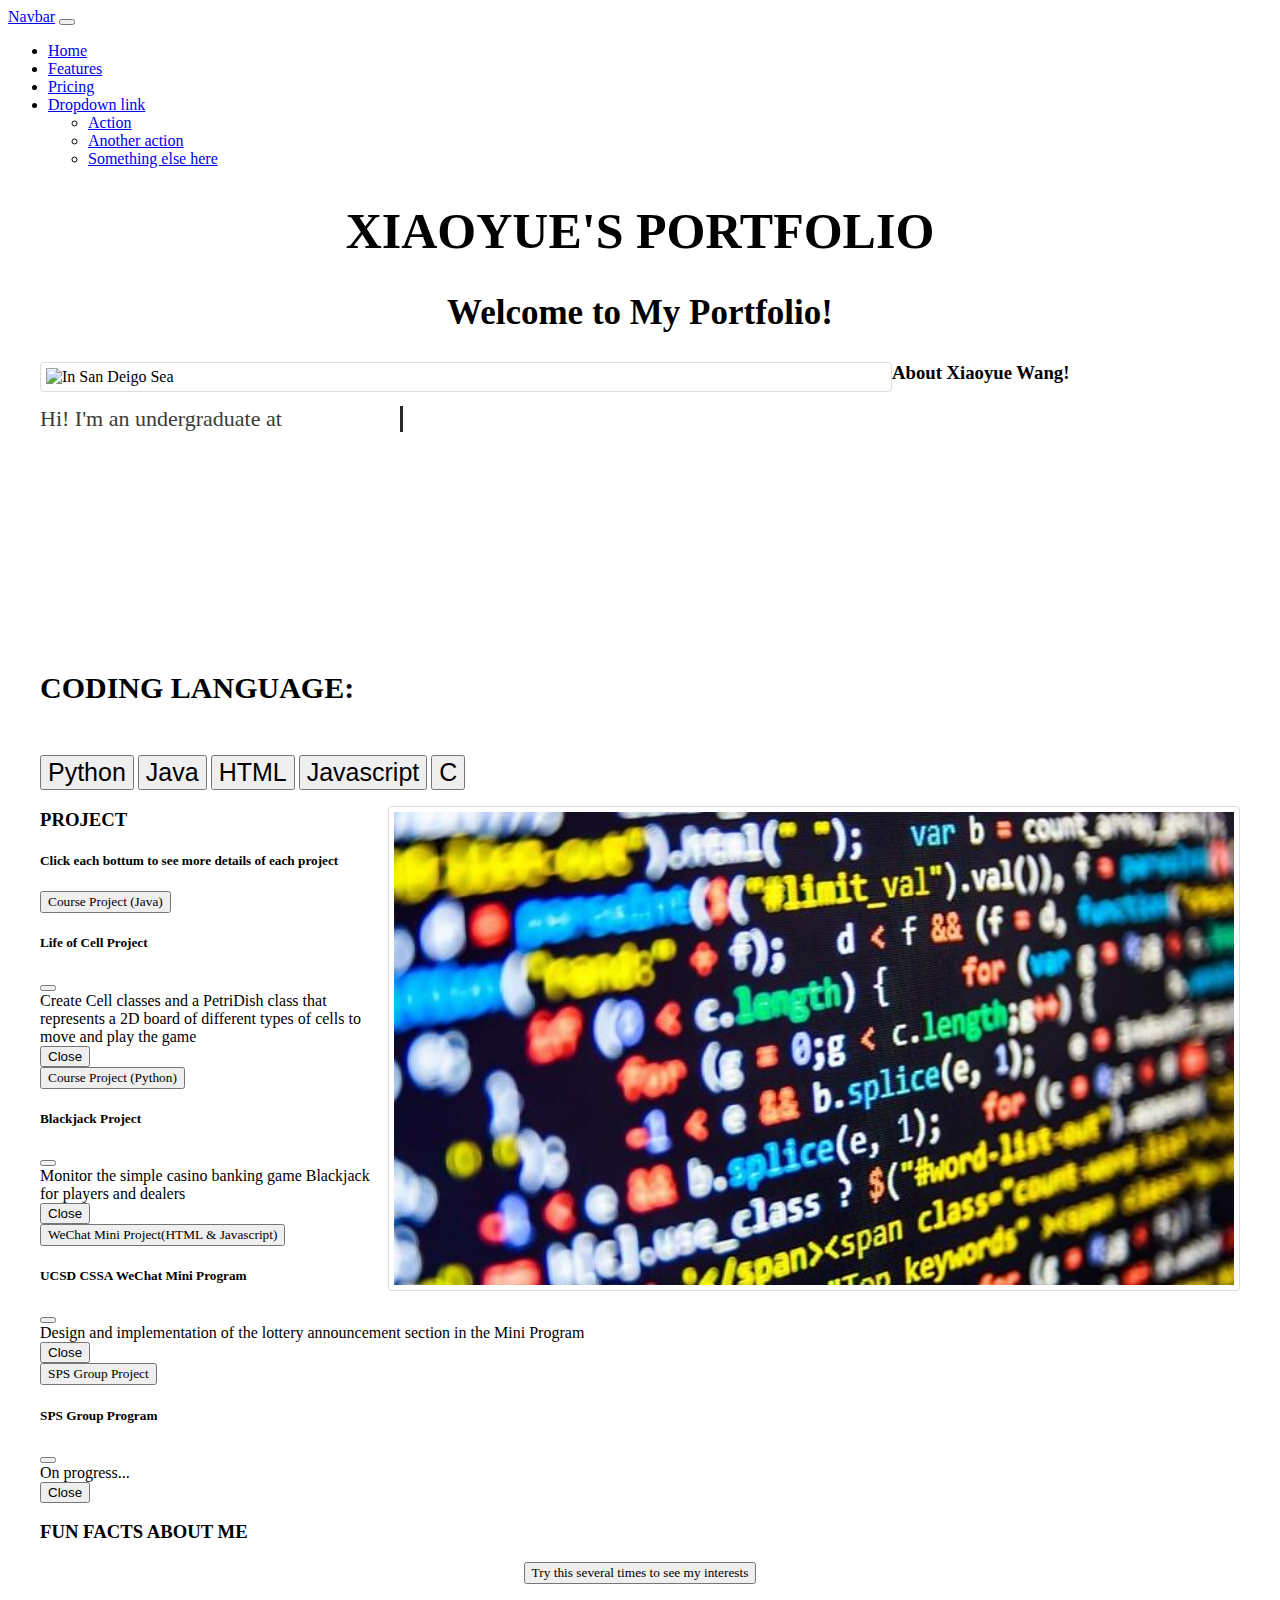
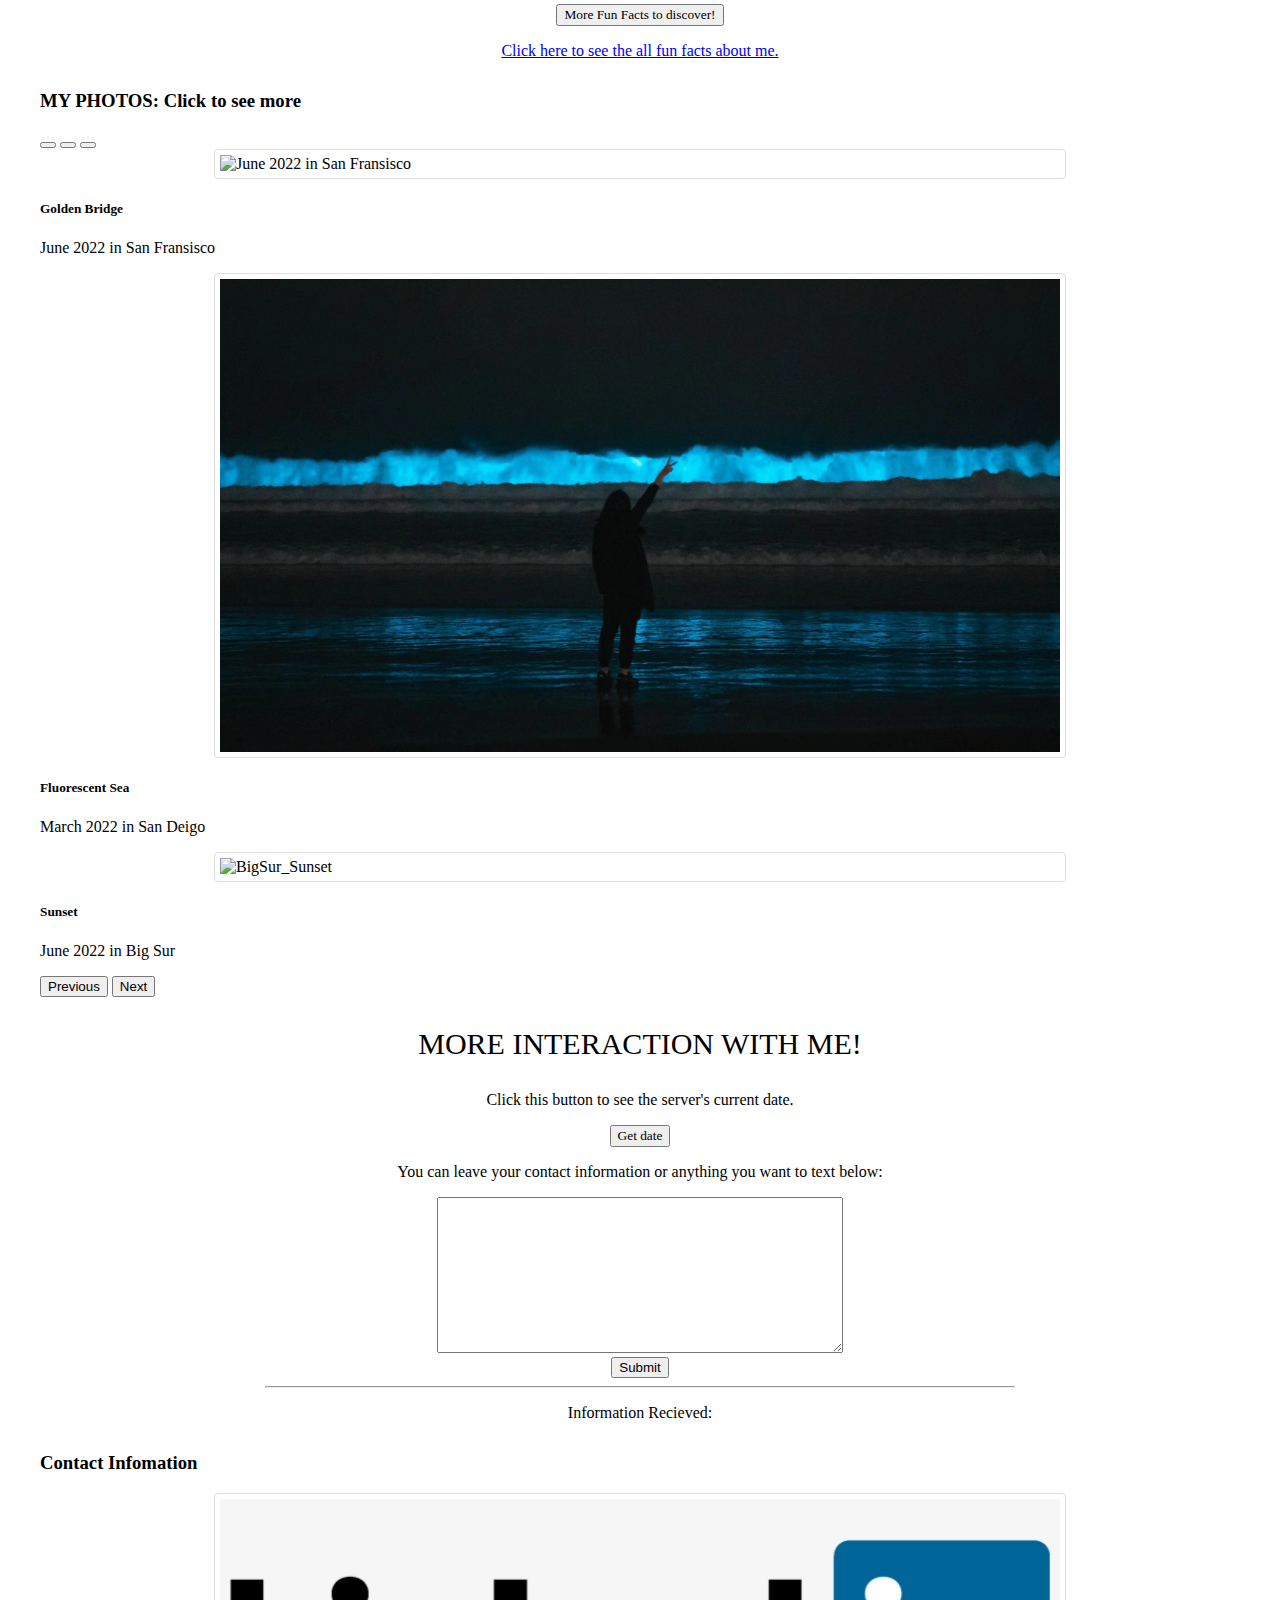
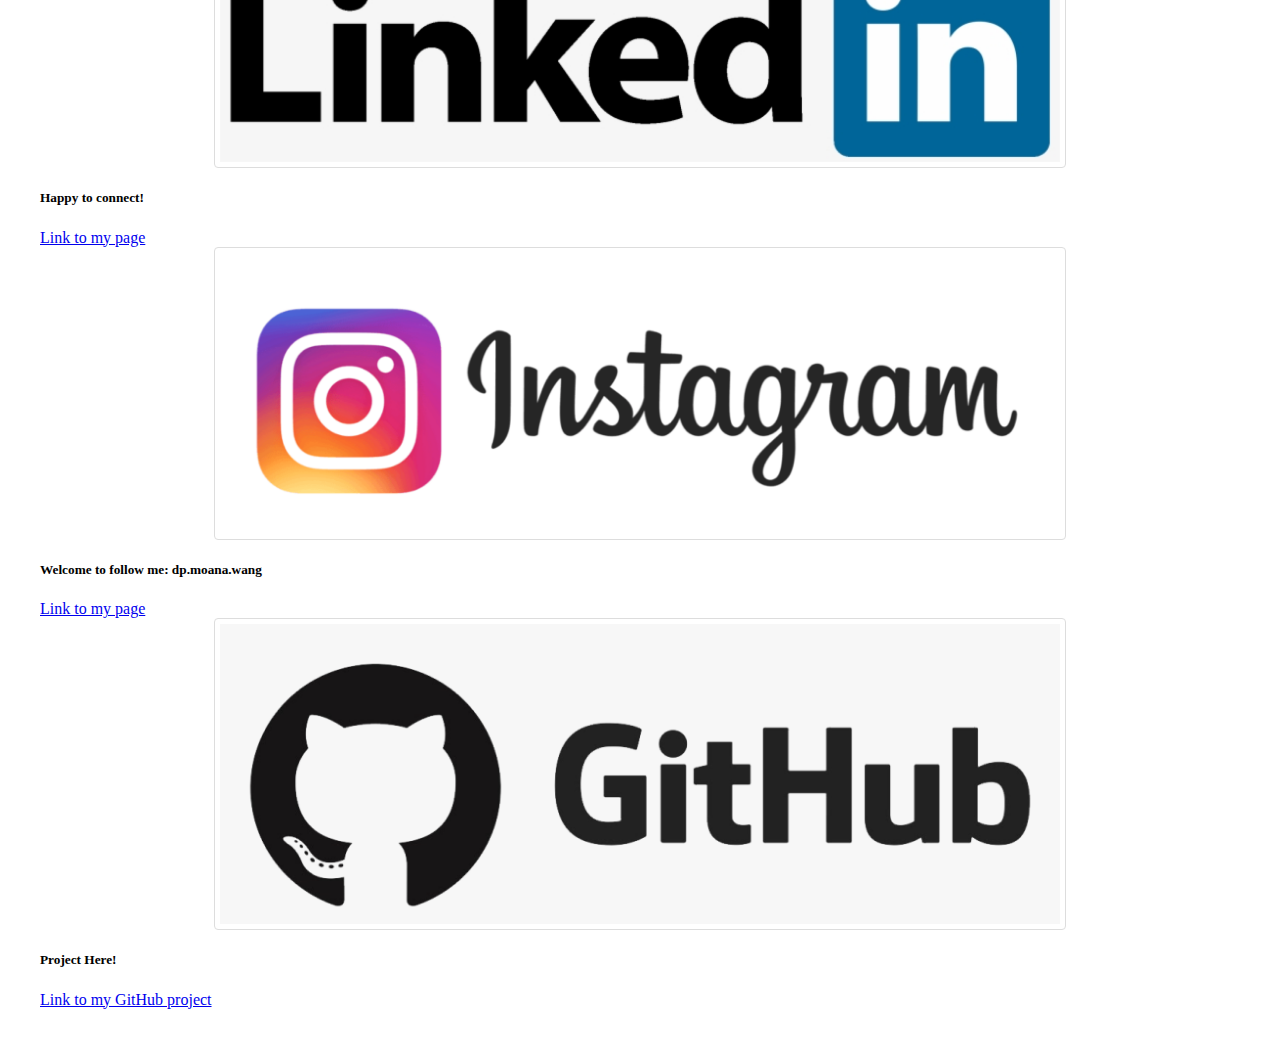
==== portfolio.html @ 1f063287 "Building home webpage version 1" ====
<!DOCTYPE html>
<html>
  <head>
    <meta charset="UTF-8">
    <title>Xiaoyue's Portfolio</title>
    <link rel="stylesheet" href="style.css">
    <link href="https://cdn.jsdelivr.net/npm/bootstrap@5.2.0-beta1/dist/css/bootstrap.min.css" 
        rel="stylesheet" integrity="sha384-0evHe/X+R7YkIZDRvuzKMRqM+OrBnVFBL6DOitfPri4tjfHxaWutUpFmBp4vmVor" 
        crossorigin="anonymous">
    <script src="script.js"></script>
    <script src="https://cdn.jsdelivr.net/npm/bootstrap@5.2.0-beta1/dist/js/bootstrap.bundle.min.js"></script>
  </head>
  <body onload="loadContacts()">
    <nav class="navbar navbar-expand-lg bg-light">
      <div class="container-fluid">
        <a class="navbar-brand" href="#">Navbar</a>
        <button class="navbar-toggler" type="button" data-bs-toggle="collapse" data-bs-target="#navbarNavDropdown" aria-controls="navbarNavDropdown" aria-expanded="false" aria-label="Toggle navigation">
          <span class="navbar-toggler-icon"></span>
        </button>
        <div class="collapse navbar-collapse" id="navbarNavDropdown">
          <ul class="navbar-nav">
            <li class="nav-item">
              <a class="nav-link active" aria-current="page" href="#">Home</a>
            </li>
            <li class="nav-item">
              <a class="nav-link" href="#">Features</a>
            </li>
            <li class="nav-item">
              <a class="nav-link" href="#">Pricing</a>
            </li>
            <li class="nav-item dropdown">
              <a class="nav-link dropdown-toggle" href="#" role="button" data-bs-toggle="dropdown" aria-expanded="false">
                Dropdown link
              </a>
              <ul class="dropdown-menu">
                <li><a class="dropdown-item" href="#">Action</a></li>
                <li><a class="dropdown-item" href="#">Another action</a></li>
                <li><a class="dropdown-item" href="#">Something else here</a></li>
              </ul>
            </li>
          </ul>
        </div>
      </div>
    </nav>
    <div id="content">
      <h1 class="center" style="font-family:Verdana;font-size:50px;">XIAOYUE'S PORTFOLIO</h1>
      <p></p>
      <h2 style="font-family:'Times New Roman', Times, serif;font-size:35px" class="center">Welcome to My Portfolio!</h2>
      <p></p>
      <div class="card mb-3" style="max-width: 1200px;">
        <div class="row g-0">
          <div class="col">
            <img style="float:left;" src="./images/Sea.png" class="img-fluid rounded-start" alt="In San Deigo Sea">
          </div>
          <div class="col">
            <div class="card-body">
              <h3 class="card-title;" style="font-family:Monaco;">About Xiaoyue Wang!</h3>
                <div class="typewriter" style="color: rgb(59, 58, 58);">
                    <p class="card-text" style="font-family:Monaco;font-size:22px">Hi! I'm an undergraduate at</p>
                    <p class="card-text" style="font-family:Monaco;font-size:22px">University of California San Diego (UCSD)</p>
                    <p class="card-text" style="font-family:Monaco;font-size:22px">Major: Applied Mathematics</p>
                    <p class="card-text" style="font-family:Monaco;font-size:22px">Double Major: Data Science</p>
                    <p style="font-family:Monaco;font-size:20px">Contact Information at the end!</p>
                </div>
            </div>
          </div>
        </div>
      </div>
      <div class="card mb-4" style="max-width: 1200px;">
        <div class="row g-0">
          <div class="col-md-8">
            <div class="card-body">
              <h5 style="font-family:Monaco;font-size: 30px;">CODING LANGUAGE:</h5>
              <p></p>
              <p style="font-family:Rockwell;">
                <button type="button" class="btn btn-outline-secondary" style="font-size:25px">Python</button>
                <button type="button" class="btn btn-outline-secondary" style="font-size:25px">Java</button>
                <button type="button" class="btn btn-outline-secondary" style="font-size:25px">HTML</button>
                <button type="button" class="btn btn-outline-secondary" style="font-size:25px">Javascript</button>
                <button type="button" class="btn btn-outline-secondary" style="font-size:25px">C</button>
              </p>
            </div>
          </div>
          <div class="col-md-4">
            <img style="float:right;" src="./images/coding.jpeg" class="img-fluid rounded-start" alt="Coding">
          </div>
        </div>
      </div>
      <h3 style="font-family:Rockwell;">PROJECT</h3>
      <h5 style="font-family:Rockwell;">Click each bottum to see more details of each project</h5>
        <button type="button" class="btn btn-primary" data-bs-toggle="modal" data-bs-target="#Modal1" style="font-family:Comic Sans MS;">
            Course Project (Java)
        </button>
        <div class="modal fade" id="Modal1" tabindex="-1" aria-labelledby="exampleModalLabel" aria-hidden="true">
            <div class="modal-dialog modal-dialog-centered">
                <div class="modal-content">
                    <div class="modal-header">
                    <h5 class="modal-title" id="exampleModalLabel" style="font-family:Rockwell;">Life of Cell Project</h5>
                    <button type="button" class="btn-close" data-bs-dismiss="modal" aria-label="Close"></button>
                    </div>
                    <div class="modal-body" style="font-family:'Times New Roman', Times, serif;">
                        Create Cell classes and a PetriDish class that 
                        represents a 2D board of different types of cells to move and play the game
                    </div>
                    <div class="modal-body; center">
                        <!-- Add project display information -->
                    </div>
                    <div class="modal-footer">
                    <button type="button" class="btn btn-secondary" data-bs-dismiss="modal">Close</button>
                    </div>
                </div>
            </div>
        </div>
        <button type="button" class="btn btn-primary" data-bs-toggle="modal" data-bs-target="#Modal2" style="font-family:Comic Sans MS;">
            Course Project (Python)
        </button>
        <div class="modal fade" id="Modal2" tabindex="-1" aria-labelledby="exampleModalLabel" aria-hidden="true">
            <div class="modal-dialog modal-dialog-centered">
                <div class="modal-content">
                    <div class="modal-header">
                    <h5 class="modal-title" id="exampleModalLabel" style="font-family:Rockwell;">Blackjack Project</h5>
                    <button type="button" class="btn-close" data-bs-dismiss="modal" aria-label="Close"></button>
                    </div>
                    <div class="modal-body" style="font-family:'Times New Roman', Times, serif;">
                        Monitor the simple casino banking game 
                        Blackjack for players and dealers 
                    </div>
                    <div class="modal-body; center">
                        <!-- Add project display information -->
                    </div>
                    <div class="modal-footer">
                    <button type="button" class="btn btn-secondary" data-bs-dismiss="modal">Close</button>
                    </div>
                </div>
            </div>
        </div>
        <button type="button" class="btn btn-primary" data-bs-toggle="modal" data-bs-target="#Modal3" style="font-family:Comic Sans MS;">
            WeChat Mini Project(HTML & Javascript)
        </button>
        <div class="modal fade" id="Modal3" tabindex="-1" aria-labelledby="exampleModalLabel" aria-hidden="true">
            <div class="modal-dialog modal-dialog-centered">
                <div class="modal-content">
                    <div class="modal-header">
                    <h5 class="modal-title" id="exampleModalLabel" style="font-family:Rockwell;">UCSD CSSA WeChat Mini Program</h5>
                    <button type="button" class="btn-close" data-bs-dismiss="modal" aria-label="Close"></button>
                    </div>
                    <div class="modal-body" style="font-family:'Times New Roman', Times, serif;">
                        Design and implementation of the lottery 
                        announcement section in the Mini Program
                    </div>
                    <div class="modal-body; center">
                        <!-- Add project display information -->
                    </div>
                    <div class="modal-footer">
                    <button type="button" class="btn btn-secondary" data-bs-dismiss="modal">Close</button>
                    </div>
                </div>
            </div>
        </div>
        <button type="button" class="btn btn-primary" data-bs-toggle="modal" data-bs-target="#Modal4" style="font-family:Comic Sans MS;">
            SPS Group Project
        </button>
        <div class="modal fade" id="Modal4" tabindex="-1" aria-labelledby="exampleModalLabel" aria-hidden="true">
            <div class="modal-dialog modal-dialog-centered">
                <div class="modal-content">
                    <div class="modal-header">
                    <h5 class="modal-title" id="exampleModalLabel" style="font-family:Rockwell;">SPS Group Program</h5>
                    <button type="button" class="btn-close" data-bs-dismiss="modal" aria-label="Close"></button>
                    </div>
                    <div class="modal-body" style="font-family:'Times New Roman', Times, serif;">
                        On progress...
                    </div>
                    <div class="modal-body; center">
                        <!-- Add project display information -->
                    </div>
                    <div class="modal-footer">
                    <button type="button" class="btn btn-secondary" data-bs-dismiss="modal">Close</button>
                    </div>
                </div>
            </div>
        </div>
        <p></p>
      <h3 style="font-family:Rockwell;">FUN FACTS ABOUT ME</h3>
      <div class="center">
        <button type="button" class="btn btn-info" onclick="addRandomFunFact()" style="font-family:Comic Sans MS;">Try this several times to see my interests</button>
        <div id="greeting-container"></div>
      </div>
      <p></p>
      <div id="interaction">
        <button type="button" class="btn btn-warning" onclick="myRespond();" style="font-family:Comic Sans MS;">
        More Fun Facts to discover!
        </button>
        <p></p>
        <p id="info-container"></p>
        <p></p>
        <a class="btn btn-success" href="/information" role="button">Click here to see the all fun facts about me.</a>
      </div>
    </div>
    <div id="content">
        <h3 style="font-family:Rockwell;">MY PHOTOS: Click to see more</h3>
      <div id="carouselExampleCaptions" class="carousel slide" data-bs-ride="false">
        <div class="carousel-indicators">
          <button type="button" data-bs-target="#carouselExampleCaptions" data-bs-slide-to="0" class="active" aria-current="true" aria-label="Slide 1"></button>
          <button type="button" data-bs-target="#carouselExampleCaptions" data-bs-slide-to="1" aria-label="Slide 2"></button>
          <button type="button" data-bs-target="#carouselExampleCaptions" data-bs-slide-to="2" aria-label="Slide 3"></button>
        </div>
        <div class="carousel-inner">
          <div class="carousel-item active">
            <img src="./images/SF.png" class="d-block w-100" alt="June 2022 in San Fransisco">
            <div class="carousel-caption d-none d-md-block">
              <h5>Golden Bridge</h5>
              <p>June 2022 in San Fransisco</p>
            </div>
          </div>
          <div class="carousel-item">
            <img src="./images/fluorescent_sea.JPG" class="d-block w-100" alt="fluorescent_sea">
            <div class="carousel-caption d-none d-md-block">
              <h5>Fluorescent Sea</h5>
              <p>March 2022 in San Deigo</p>
            </div>
          </div>
          <div class="carousel-item">
            <img src="./images/BigSur_Sunset.png" class="d-block w-100" alt="BigSur_Sunset">
            <div class="carousel-caption d-none d-md-block">
              <h5>Sunset</h5>
              <p>June 2022 in Big Sur</p>
            </div>
          </div>
        </div>
        <button class="carousel-control-prev" type="button" data-bs-target="#carouselExampleCaptions" data-bs-slide="prev">
          <span class="carousel-control-prev-icon" aria-hidden="true"></span>
          <span class="visually-hidden">Previous</span>
        </button>
        <button class="carousel-control-next" type="button" data-bs-target="#carouselExampleCaptions" data-bs-slide="next">
          <span class="carousel-control-next-icon" aria-hidden="true"></span>
          <span class="visually-hidden">Next</span>
        </button>
      </div>
      <p></p>
      <div class="center">
        <p style="font-family:Rockwell; font-size: 30px;">MORE INTERACTION WITH ME!</p>
      </div>
    </div>
        <div id="interaction">
            <p style="font-family:Comic Sans MS">Click this button to see the server's current date.</p>
            <button type="button" class="btn btn-outline-primary" onclick="showServerTime();" style="font-family:Comic Sans MS">
            Get date
            </button>
            <p id="date-container"></p>
        </div>
    </div>
  </div>
  <div>
    <div id="interaction">
        <form action="/contacts-store" method="POST">
            <p style="font-family:Comic Sans MS">You can leave your contact information or anything you want to text below:</p>
            <textarea name="text-input"></textarea>
            <br/>
            <input type="submit" class="btn btn-outline-dark"/>
        </form>
        <hr/>
        <p style="font-family:Comic Sans MS">Information Recieved:</p>
        <ul id="contact-list" style="font-family:Comic Sans MS"></ul>
    </div>
</div>
  <div id="content">
    <h3>Contact Infomation</h3>
    <div class="row row-cols-1 row-cols-md-3 g-4">
      <div class="col">
        <div class="card h-100">
          <img src="./images/linkedin-logo.png" class="card-img-top" alt="LinkedIn">
          <div class="card-body">
            <h5 class="card-title">Happy to connect!</h5>
            <a href="https://www.linkedin.com/in/xiaoyue-wang-611029232/" class="btn btn-primary" role="button">Link to my page</a>
          </div>
        </div>
      </div>
      <div class="col">
        <div class="card h-100">
          <img src="./images/instagram-logo.png" class="card-img-top" alt="Instagram">
          <div class="card-body">
            <h5 class="card-title">Welcome to follow me: dp.moana.wang</h5>
            <a href="https://www.instagram.com/dp.moana.wang/" class="btn btn-primary" role="button">Link to my page</a>
          </div>
        </div>
      </div>
      <div class="col">
        <div class="card h-100">
          <img src="./images/github-logo.png" class="card-img-top" alt="github">
          <div class="card-body">
            <h5 class="card-title">Project Here!</h5>
            <a href="https://github.com/DPWXY/software-product-sprint" class="btn btn-primary" role="button">Link to my GitHub project</a>
          </div>
        </div>
      </div>
    </div>
    <p></p>
    </div>
  </body>
</html>
---- style.css ----
#content {
  margin-left: auto;
  margin-right: auto;
  width: 1200px;
  margin-top: 30px;
  margin-bottom: 30px;
}

#greeting-container {
  margin-top: 20px;
}

img{
    display: block;
    margin-left: auto;
    margin-right: auto;
    align-items: center;
    width: 70%;
    object-fit: contain;
    border: 1px solid #ddd;
    border-radius: 4px;
    padding: 5px;
}

.center{
    text-align: center;
}

#interaction {
    margin-left: auto;
    margin-right: auto;
    width: 750px;
    text-align: center;
}

textarea {
    width: 400px;
    height: 150px;
}

#contact-list {
  list-style-type: none;
}

.contact {
  border: thin solid black;
  display: flex;
  margin: 10px;
  padding: 10px;
  width: 600px;
}

.contact span {
  flex-grow: 1;
}

#coding{
    width: 120px
}

.typewriter p {
  border-right: .15em solid rgb(39, 39, 41);
  font-family: "Courier";
  font-size: 14px;
  white-space: nowrap;
  overflow: hidden;
}
  
.typewriter p:nth-child(1) {
    width: 360px;
    -webkit-animation: type 2s steps(40, end);
    animation: type 2s steps(40, end);
    -webkit-animation-fill-mode: forwards;
    animation-fill-mode: forwards;
}
  
.typewriter p:nth-child(2) {
    width: 550px;
    opacity: 0;
    -webkit-animation: type2 2s steps(40, end);
    animation: type2 2s steps(40, end);
    -webkit-animation-delay: 2s;
    animation-delay: 2s;
    -webkit-animation-fill-mode: forwards;
    animation-fill-mode: forwards;
}

.typewriter p:nth-child(3) {
    width: 340px;
    opacity: 0;
    -webkit-animation: type3 5s steps(40, end);
    animation: type3 2s steps(40, end);
    -webkit-animation-delay: 4s;
    animation-delay: 4s;
    -webkit-animation-fill-mode: forwards;
    animation-fill-mode: forwards;
}

.typewriter p:nth-child(4) {
    width: 350px;
    opacity: 0;
    -webkit-animation: type4 10s steps(40, end);
    animation: type4 2s steps(40, end);
    -webkit-animation-delay: 6s;
    animation-delay: 6s;
    -webkit-animation-fill-mode: forwards;
    animation-fill-mode: forwards;
}

.typewriter p:nth-child(5) {
    width: 380px;
    opacity: 0;
    -webkit-animation: type5 10s steps(40, end), blink .5s step-end infinite alternate;
    animation: type5 2s steps(40, end), blink .5s step-end infinite alternate;
    -webkit-animation-delay: 8s;
    animation-delay: 8s;
    -webkit-animation-fill-mode: forwards;
    animation-fill-mode: forwards;
}

@keyframes type {
    0% {width: 0;}
    99.9% {border-right: .15em solid rgb(59, 59, 61);}
    100% {border: none;}
}

@-webkit-keyframes type {
    0% {width: 0;}
    99.9% {border-right: .15em solid rgb(59, 59, 61);}
    100% {border: none;}
}

@keyframes type2 {
    0% {width: 0;}
    1% {opacity: 1;}
    99.9% {border-right: .15em solid rgb(59, 59, 61);}
    100% {opacity: 1;
        border: none;}
}

@-webkit-keyframes type2 {
    0% {width: 0;}
    1% {opacity: 1;}
    99.9% {border-right: .15em solid rgb(59, 59, 61);}
    100% {opacity: 1; border: none;}
}

@keyframes type3 {
    0% {width: 0;}
    1% {opacity: 1;}
    99.9% {border-right: .15em solid rgb(59, 59, 61);}
    100% {opacity: 1;
        border: none;}
}

@-webkit-keyframes type3 {
    0% {width: 0;}
    1% {opacity: 1;}
    100% {opacity: 1;}
}

@keyframes type4 {
    0% {width: 0;}
    1% {opacity: 1;}
    99.9% {border-right: .15em solid rgb(59, 59, 61);}
    100% {opacity: 1;
        border: none;}
}

@-webkit-keyframes type4 {
    0% {width: 0;}
    1% {opacity: 1;}
    100% {opacity: 1;}
}

@keyframes type5 {
    0% {width: 0;}
    1% {opacity: 1;}
    100% {opacity: 1;}
}

@-webkit-keyframes type5 {
    0% {width: 0;}
    1% {opacity: 1;}
    100% {opacity: 1;}
}

@keyframes blink {
    50% {border-color: transparent; }
}
@-webkit-keyframes blink {
    50% {border-color: tranparent;}
}
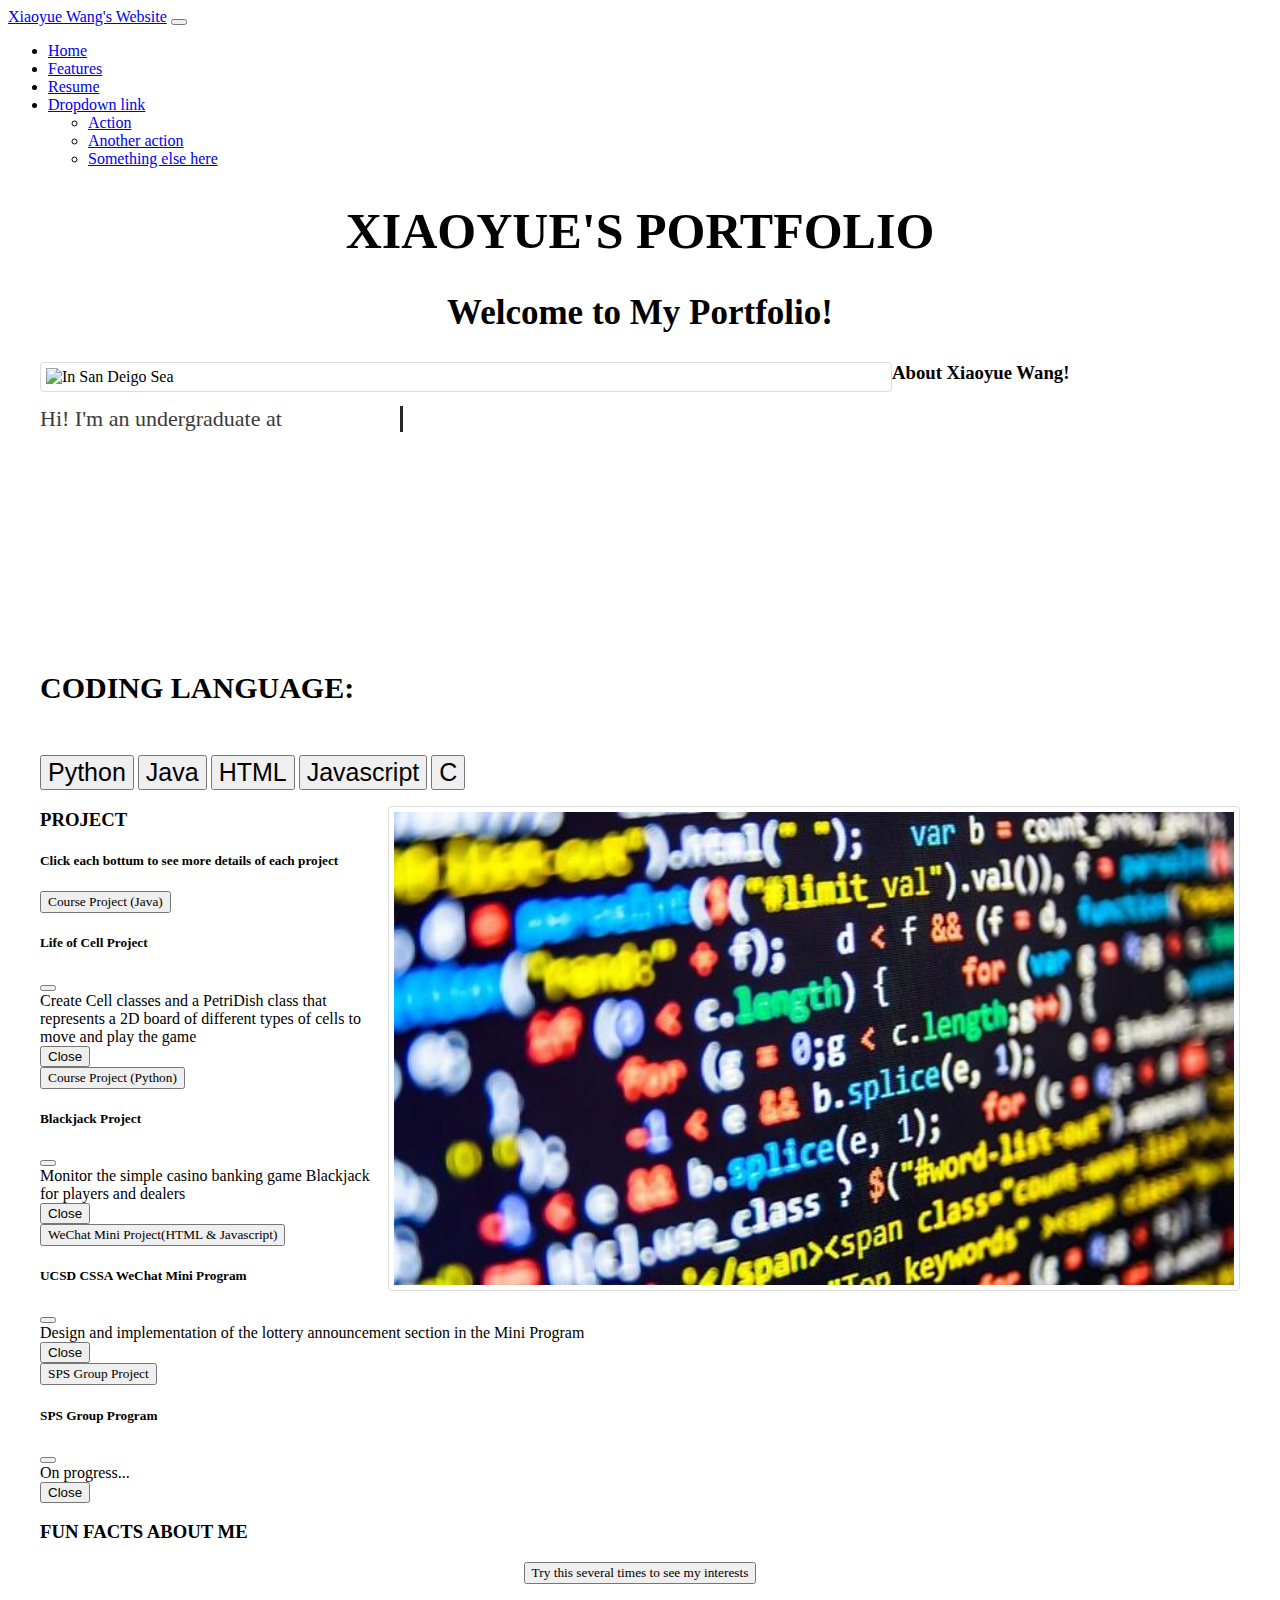
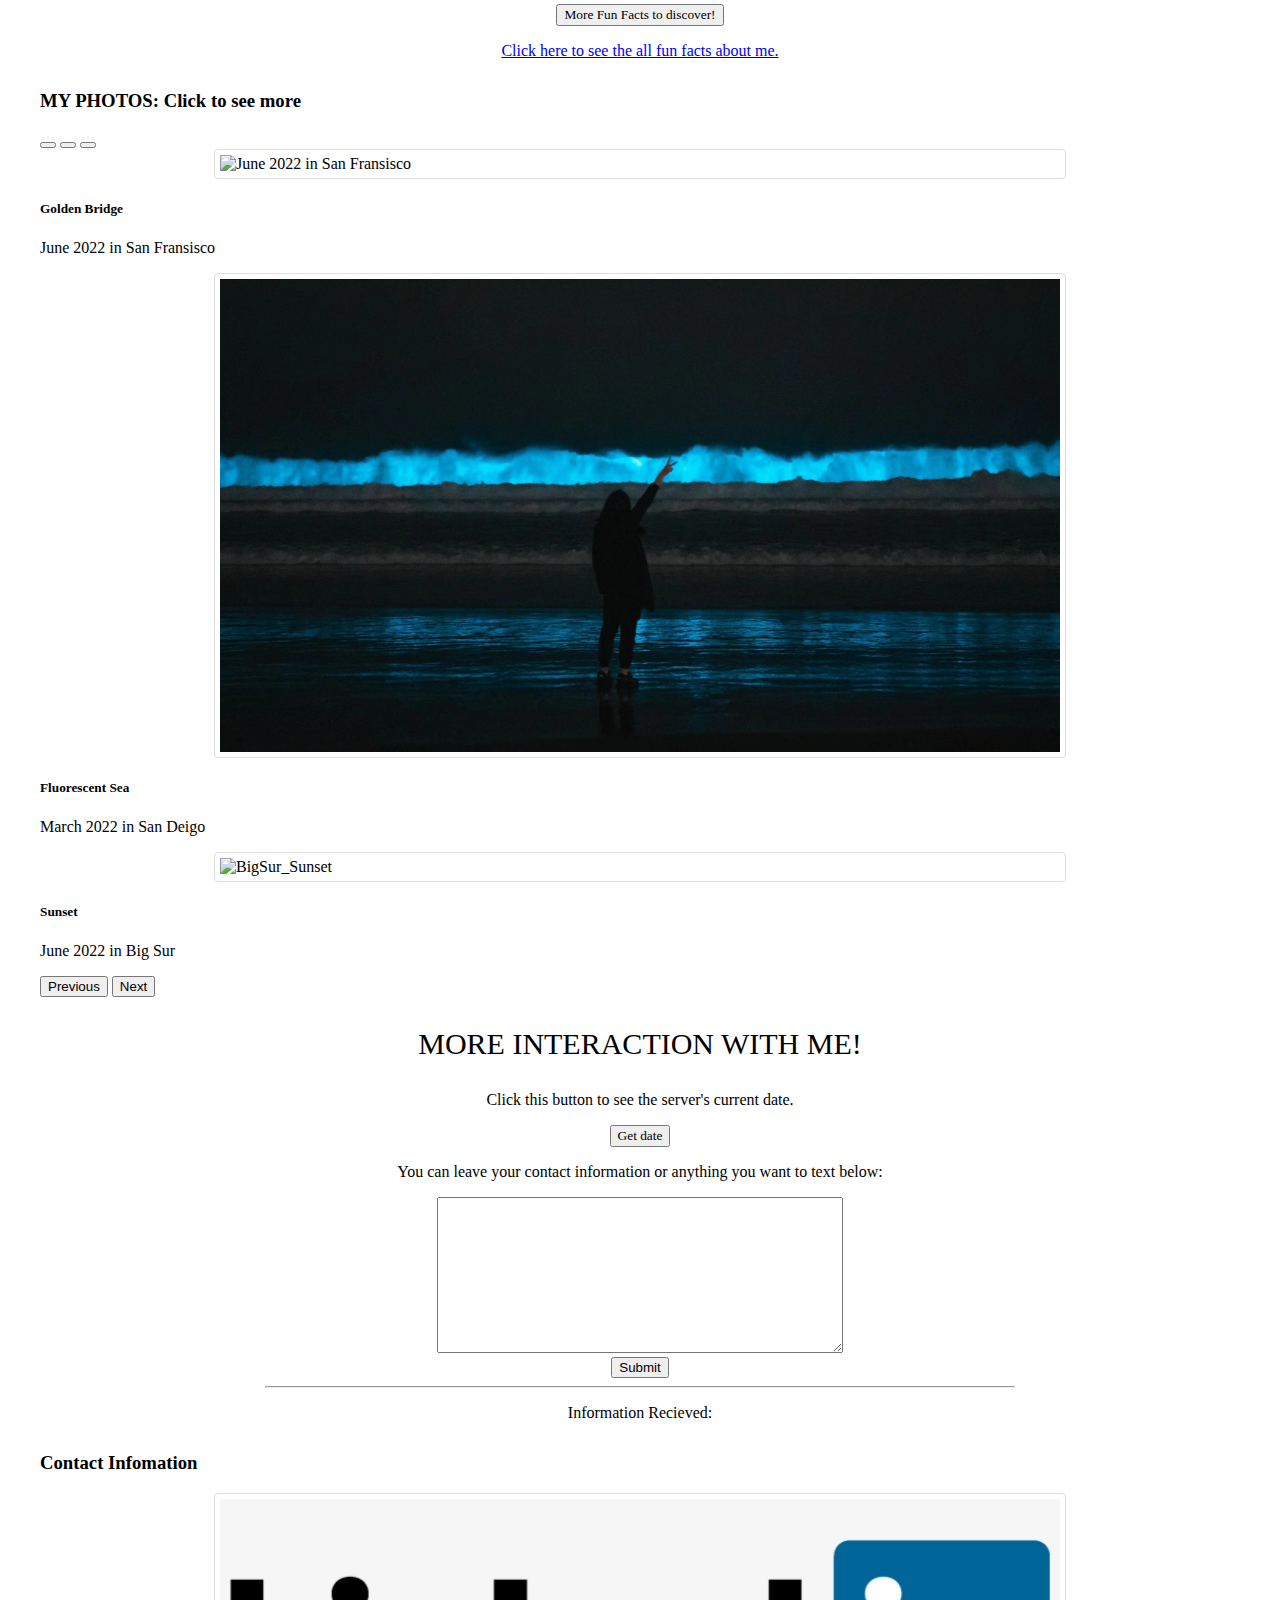
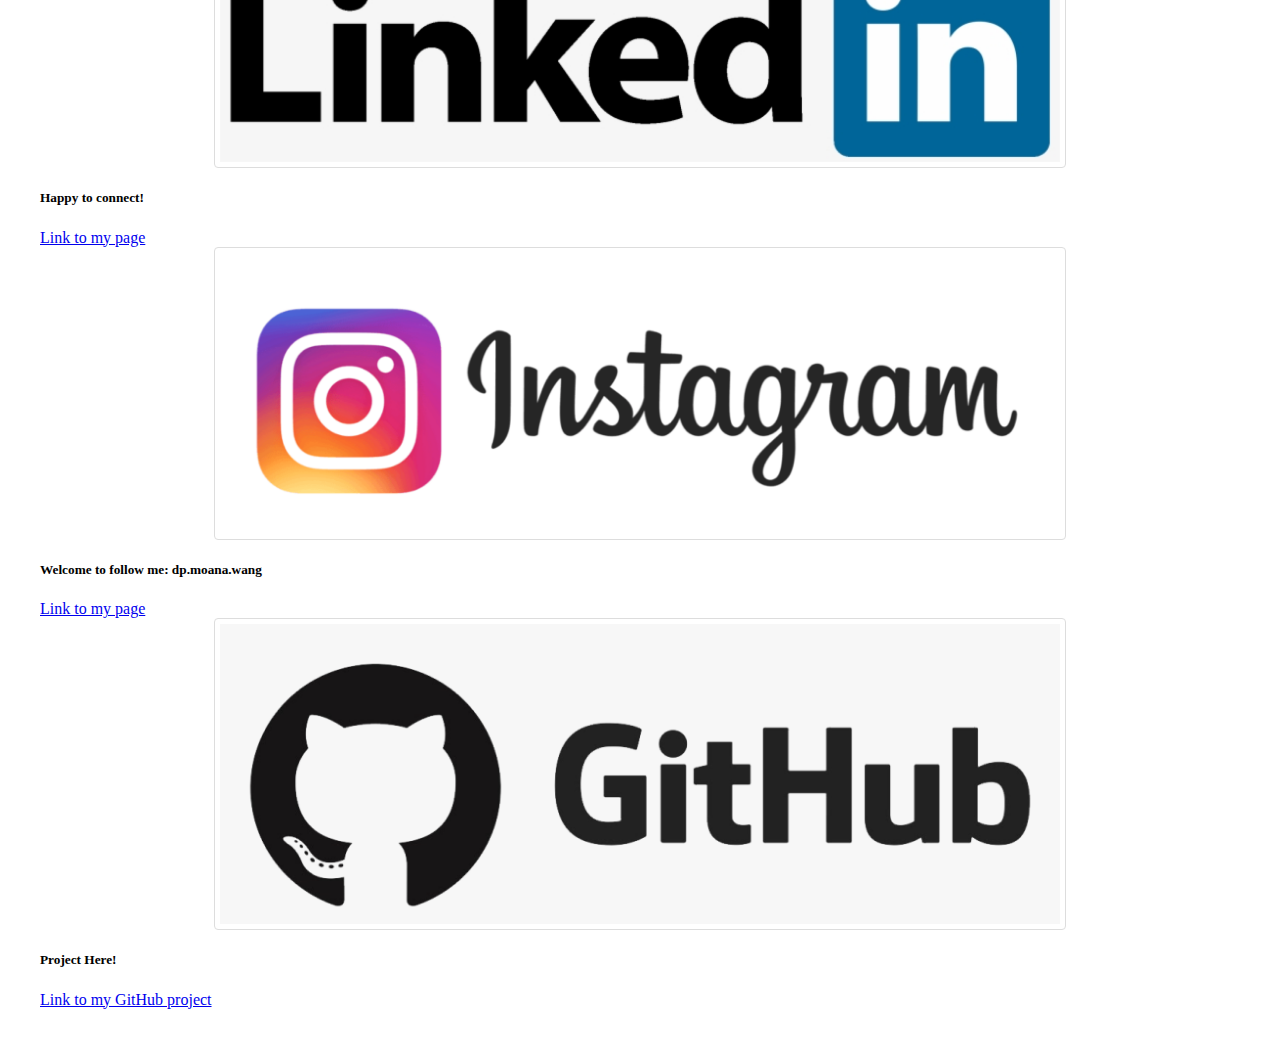
==== commit 90fd9155: "Build home page and link to portfolio" ====
--- a/portfolio.html
+++ b/portfolio.html
@@ -11,22 +11,25 @@
     <script src="https://cdn.jsdelivr.net/npm/bootstrap@5.2.0-beta1/dist/js/bootstrap.bundle.min.js"></script>
   </head>
   <body onload="loadContacts()">
+    <!-- Navigation bar-->
     <nav class="navbar navbar-expand-lg bg-light">
       <div class="container-fluid">
-        <a class="navbar-brand" href="#">Navbar</a>
+        <a class="navbar-brand" href="#">Xiaoyue Wang's Website</a>
         <button class="navbar-toggler" type="button" data-bs-toggle="collapse" data-bs-target="#navbarNavDropdown" aria-controls="navbarNavDropdown" aria-expanded="false" aria-label="Toggle navigation">
           <span class="navbar-toggler-icon"></span>
         </button>
         <div class="collapse navbar-collapse" id="navbarNavDropdown">
           <ul class="navbar-nav">
             <li class="nav-item">
-              <a class="nav-link active" aria-current="page" href="#">Home</a>
+              <a class="nav-link active" aria-current="page" href="/xiaoyuewang15.github.io/">Home</a>
+              <!-- <a class="nav-link active" aria-current="page" href="file:///Users/deadpoolwxy/Desktop/xiaoyuewang15.github.io/index.html">Home</a> -->
             </li>
             <li class="nav-item">
-              <a class="nav-link" href="#">Features</a>
+              <a class="nav-link" href="/xiaoyuewang15.github.io/portfolio.html">Features</a>
+              <!-- <a class="nav-link" href="file:///Users/deadpoolwxy/Desktop/xiaoyuewang15.github.io/portfolio.html">Portfolio</a> -->
             </li>
             <li class="nav-item">
-              <a class="nav-link" href="#">Pricing</a>
+              <a class="nav-link" href="#">Resume</a>
             </li>
             <li class="nav-item dropdown">
               <a class="nav-link dropdown-toggle" href="#" role="button" data-bs-toggle="dropdown" aria-expanded="false">
@@ -42,6 +45,8 @@
         </div>
       </div>
     </nav>
+
+    <!-- Content -->
     <div id="content">
       <h1 class="center" style="font-family:Verdana;font-size:50px;">XIAOYUE'S PORTFOLIO</h1>
       <p></p>
--- a/style.css
+++ b/style.css
@@ -8,6 +8,18 @@
 
 #greeting-container {
   margin-top: 20px;
+}
+.home{
+    background-image: url('./images/Hawaii2.JPG');
+    background-repeat: no-repeat;
+    background-attachment: fixed;
+    background-size: cover;
+}
+
+.welcome{
+    margin-left: 10%;
+    margin-top: 15%;
+    size: 40px;
 }
 
 img{
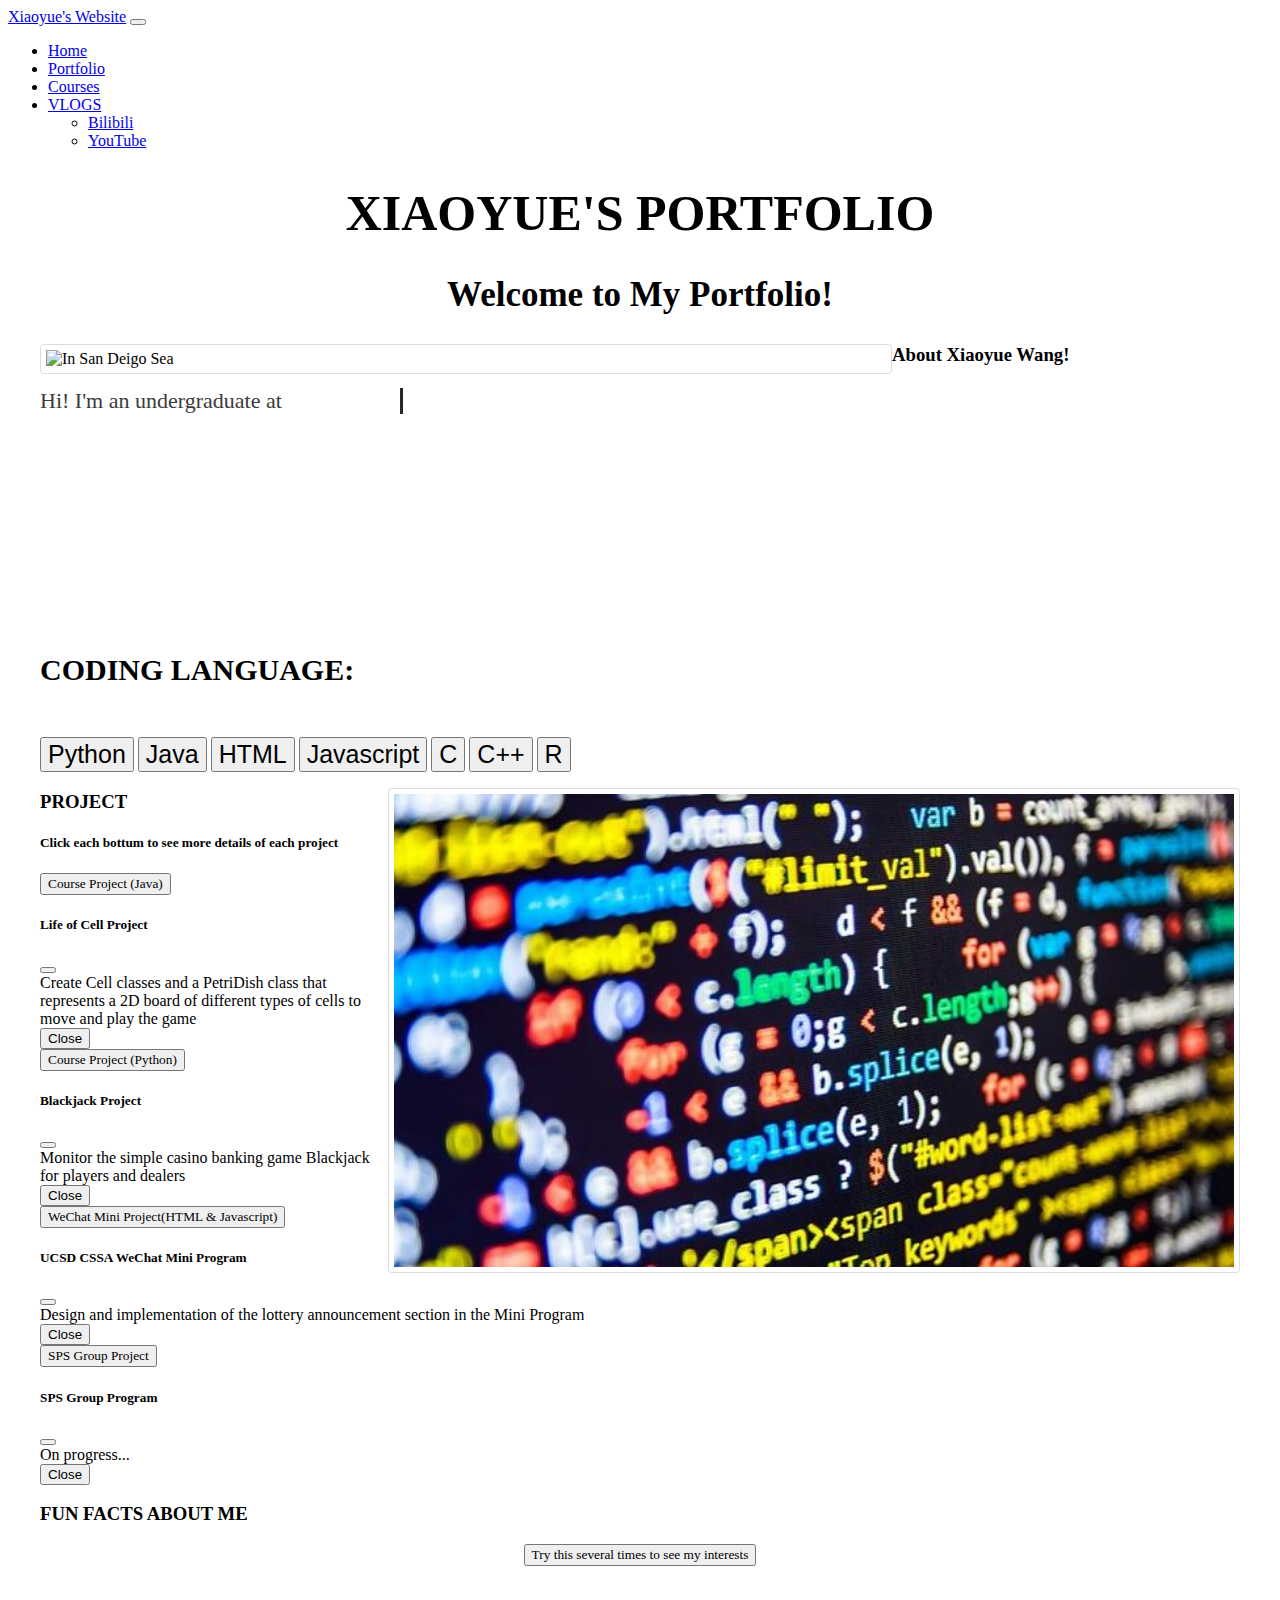
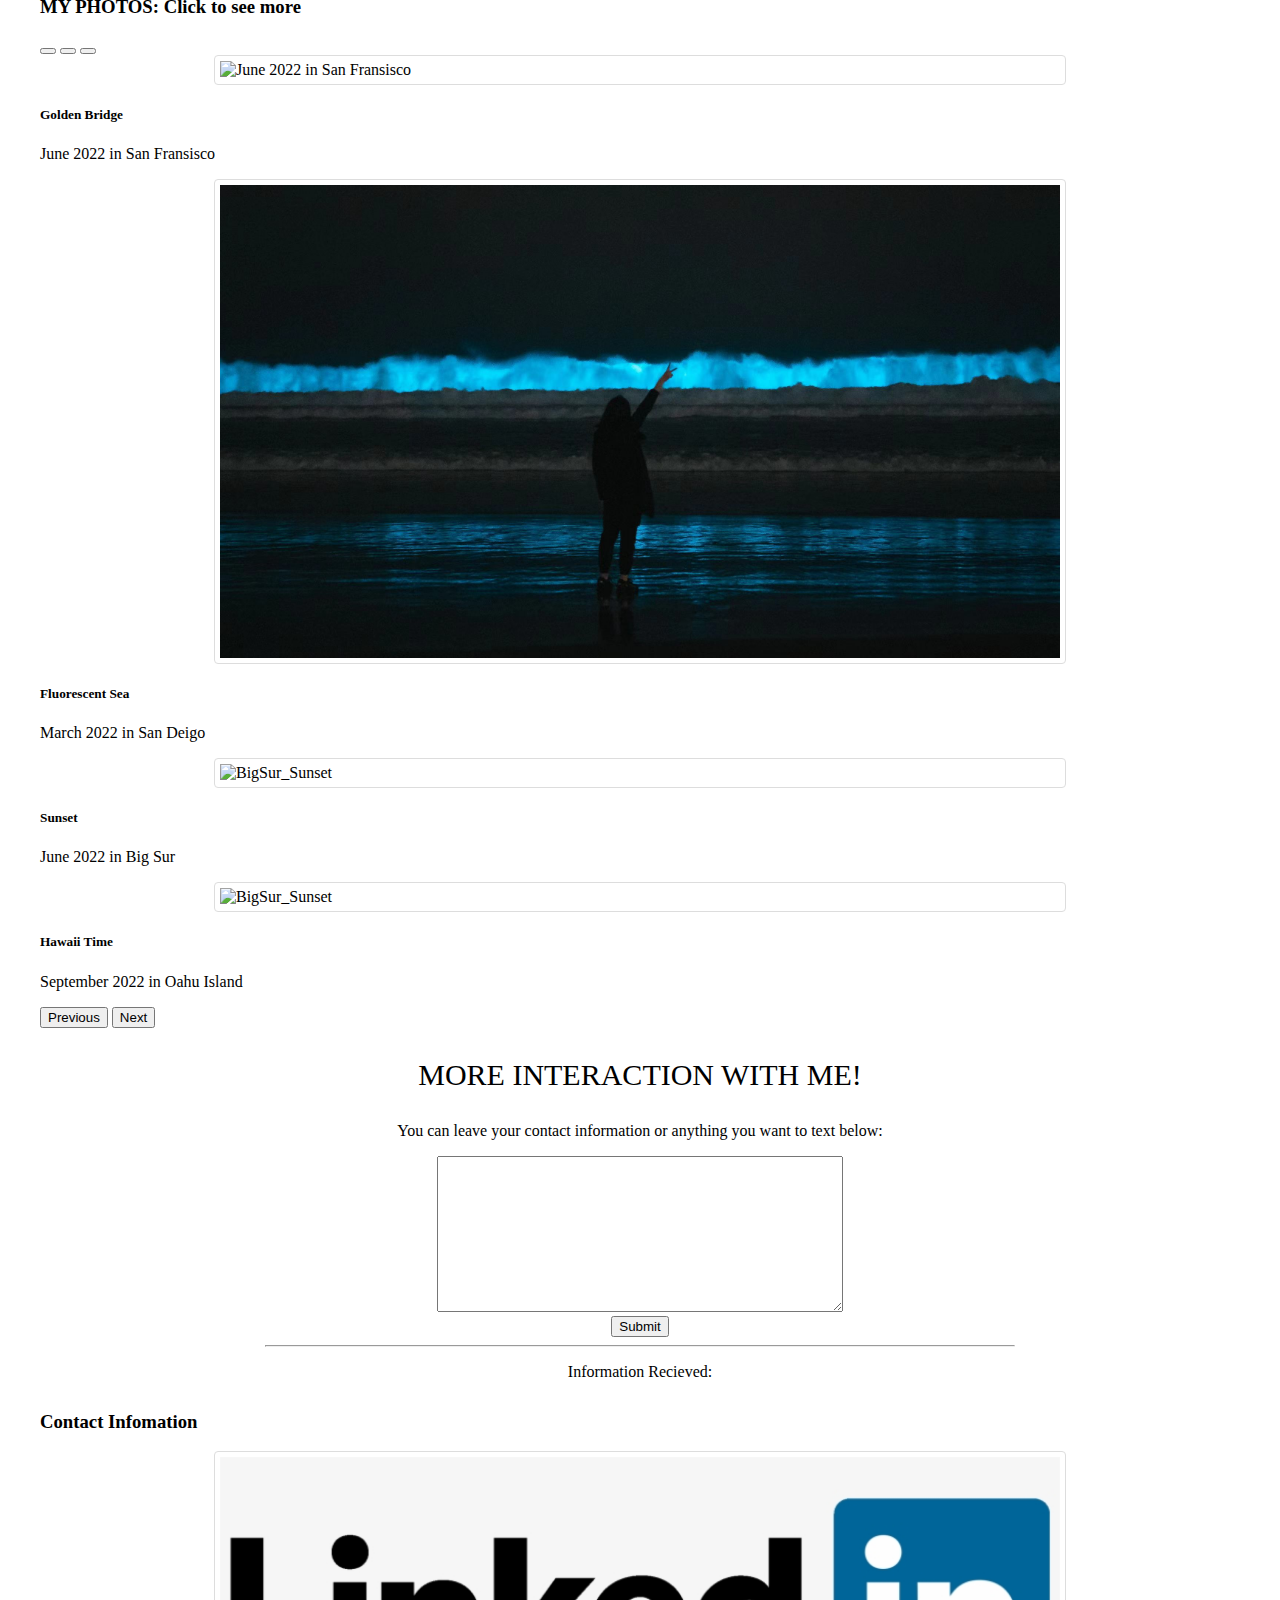
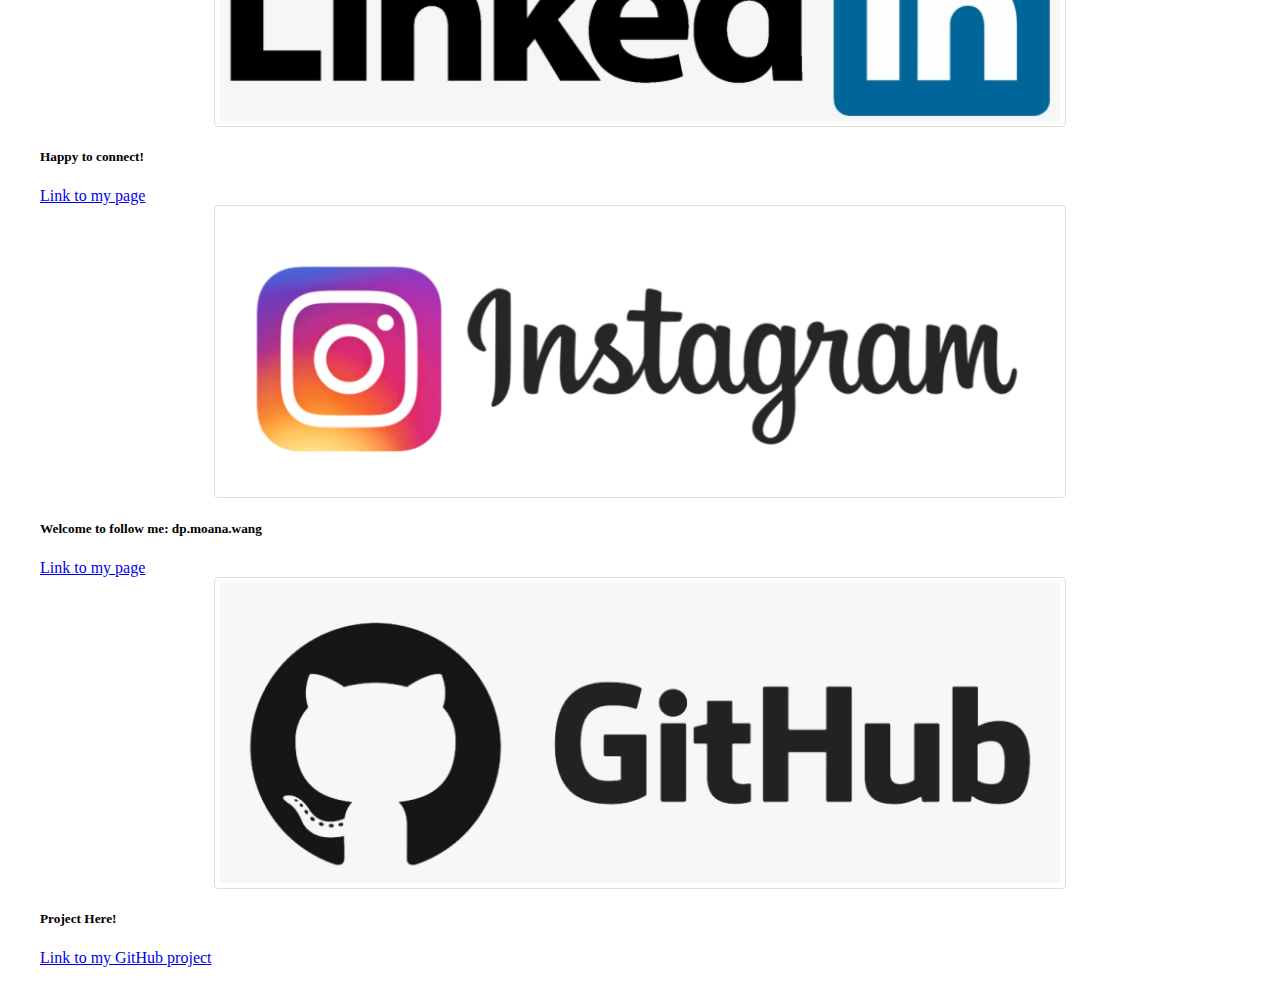
==== commit 4bcbc656: "Delete disabled portfolio function and add vlog link" ====
--- a/portfolio.html
+++ b/portfolio.html
@@ -14,7 +14,7 @@
     <!-- Navigation bar-->
     <nav class="navbar navbar-expand-lg bg-light">
       <div class="container-fluid">
-        <a class="navbar-brand" href="#">Xiaoyue Wang's Website</a>
+        <a class="navbar-brand" href="#">Xiaoyue's Website</a>
         <button class="navbar-toggler" type="button" data-bs-toggle="collapse" data-bs-target="#navbarNavDropdown" aria-controls="navbarNavDropdown" aria-expanded="false" aria-label="Toggle navigation">
           <span class="navbar-toggler-icon"></span>
         </button>
@@ -25,20 +25,19 @@
               <!-- <a class="nav-link active" aria-current="page" href="file:///Users/deadpoolwxy/Desktop/xiaoyuewang15.github.io/index.html">Home</a> -->
             </li>
             <li class="nav-item">
-              <a class="nav-link" href="/xiaoyuewang15.github.io/portfolio.html">Features</a>
+              <a class="nav-link" href="/xiaoyuewang15.github.io/portfolio.html">Portfolio</a>
               <!-- <a class="nav-link" href="file:///Users/deadpoolwxy/Desktop/xiaoyuewang15.github.io/portfolio.html">Portfolio</a> -->
             </li>
             <li class="nav-item">
-              <a class="nav-link" href="#">Resume</a>
+              <a class="nav-link" href="#">Courses</a>
             </li>
             <li class="nav-item dropdown">
               <a class="nav-link dropdown-toggle" href="#" role="button" data-bs-toggle="dropdown" aria-expanded="false">
-                Dropdown link
+                VLOGS
               </a>
               <ul class="dropdown-menu">
-                <li><a class="dropdown-item" href="#">Action</a></li>
-                <li><a class="dropdown-item" href="#">Another action</a></li>
-                <li><a class="dropdown-item" href="#">Something else here</a></li>
+                <li><a class="dropdown-item" href="https://space.bilibili.com/1742317464">Bilibili</a></li>
+                <li><a class="dropdown-item" href="https://www.youtube.com/channel/UCWMZKXexpan-6cgjSp6l6Sw">YouTube</a></li>
               </ul>
             </li>
           </ul>
@@ -83,6 +82,8 @@
                 <button type="button" class="btn btn-outline-secondary" style="font-size:25px">HTML</button>
                 <button type="button" class="btn btn-outline-secondary" style="font-size:25px">Javascript</button>
                 <button type="button" class="btn btn-outline-secondary" style="font-size:25px">C</button>
+                <button type="button" class="btn btn-outline-secondary" style="font-size:25px">C++</button>
+                <button type="button" class="btn btn-outline-secondary" style="font-size:25px">R</button>
               </p>
             </div>
           </div>
@@ -191,7 +192,7 @@
         <div id="greeting-container"></div>
       </div>
       <p></p>
-      <div id="interaction">
+      <!-- <div id="interaction">
         <button type="button" class="btn btn-warning" onclick="myRespond();" style="font-family:Comic Sans MS;">
         More Fun Facts to discover!
         </button>
@@ -199,7 +200,7 @@
         <p id="info-container"></p>
         <p></p>
         <a class="btn btn-success" href="/information" role="button">Click here to see the all fun facts about me.</a>
-      </div>
+      </div> -->
     </div>
     <div id="content">
         <h3 style="font-family:Rockwell;">MY PHOTOS: Click to see more</h3>
@@ -231,6 +232,13 @@
               <p>June 2022 in Big Sur</p>
             </div>
           </div>
+          <div class="carousel-item">
+            <img src="./images/Hawaii.JPG" class="d-block w-100" alt="BigSur_Sunset">
+            <div class="carousel-caption d-none d-md-block">
+              <h5>Hawaii Time</h5>
+              <p>September 2022 in Oahu Island</p>
+            </div>
+          </div>
         </div>
         <button class="carousel-control-prev" type="button" data-bs-target="#carouselExampleCaptions" data-bs-slide="prev">
           <span class="carousel-control-prev-icon" aria-hidden="true"></span>
@@ -245,7 +253,7 @@
       <div class="center">
         <p style="font-family:Rockwell; font-size: 30px;">MORE INTERACTION WITH ME!</p>
       </div>
-    </div>
+    <!-- </div>
         <div id="interaction">
             <p style="font-family:Comic Sans MS">Click this button to see the server's current date.</p>
             <button type="button" class="btn btn-outline-primary" onclick="showServerTime();" style="font-family:Comic Sans MS">
@@ -253,7 +261,7 @@
             </button>
             <p id="date-container"></p>
         </div>
-    </div>
+    </div> -->
   </div>
   <div>
     <div id="interaction">
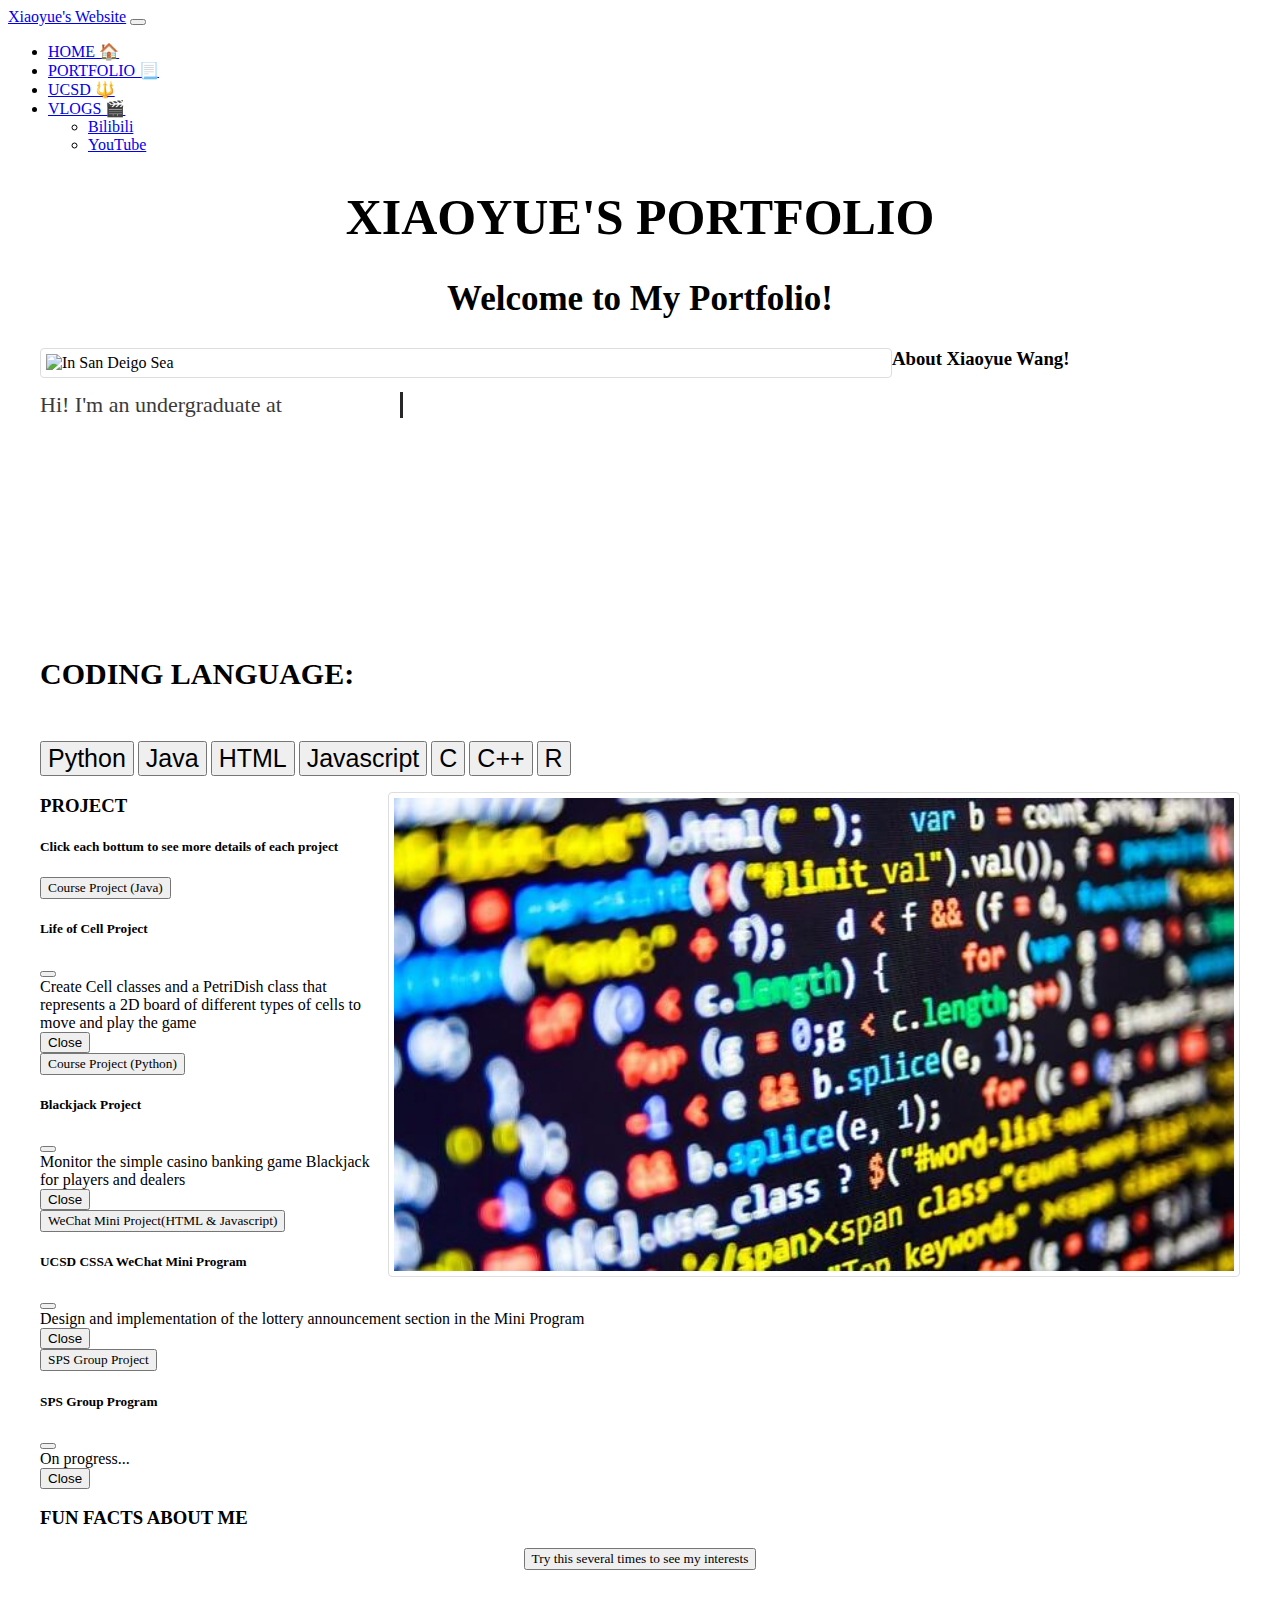
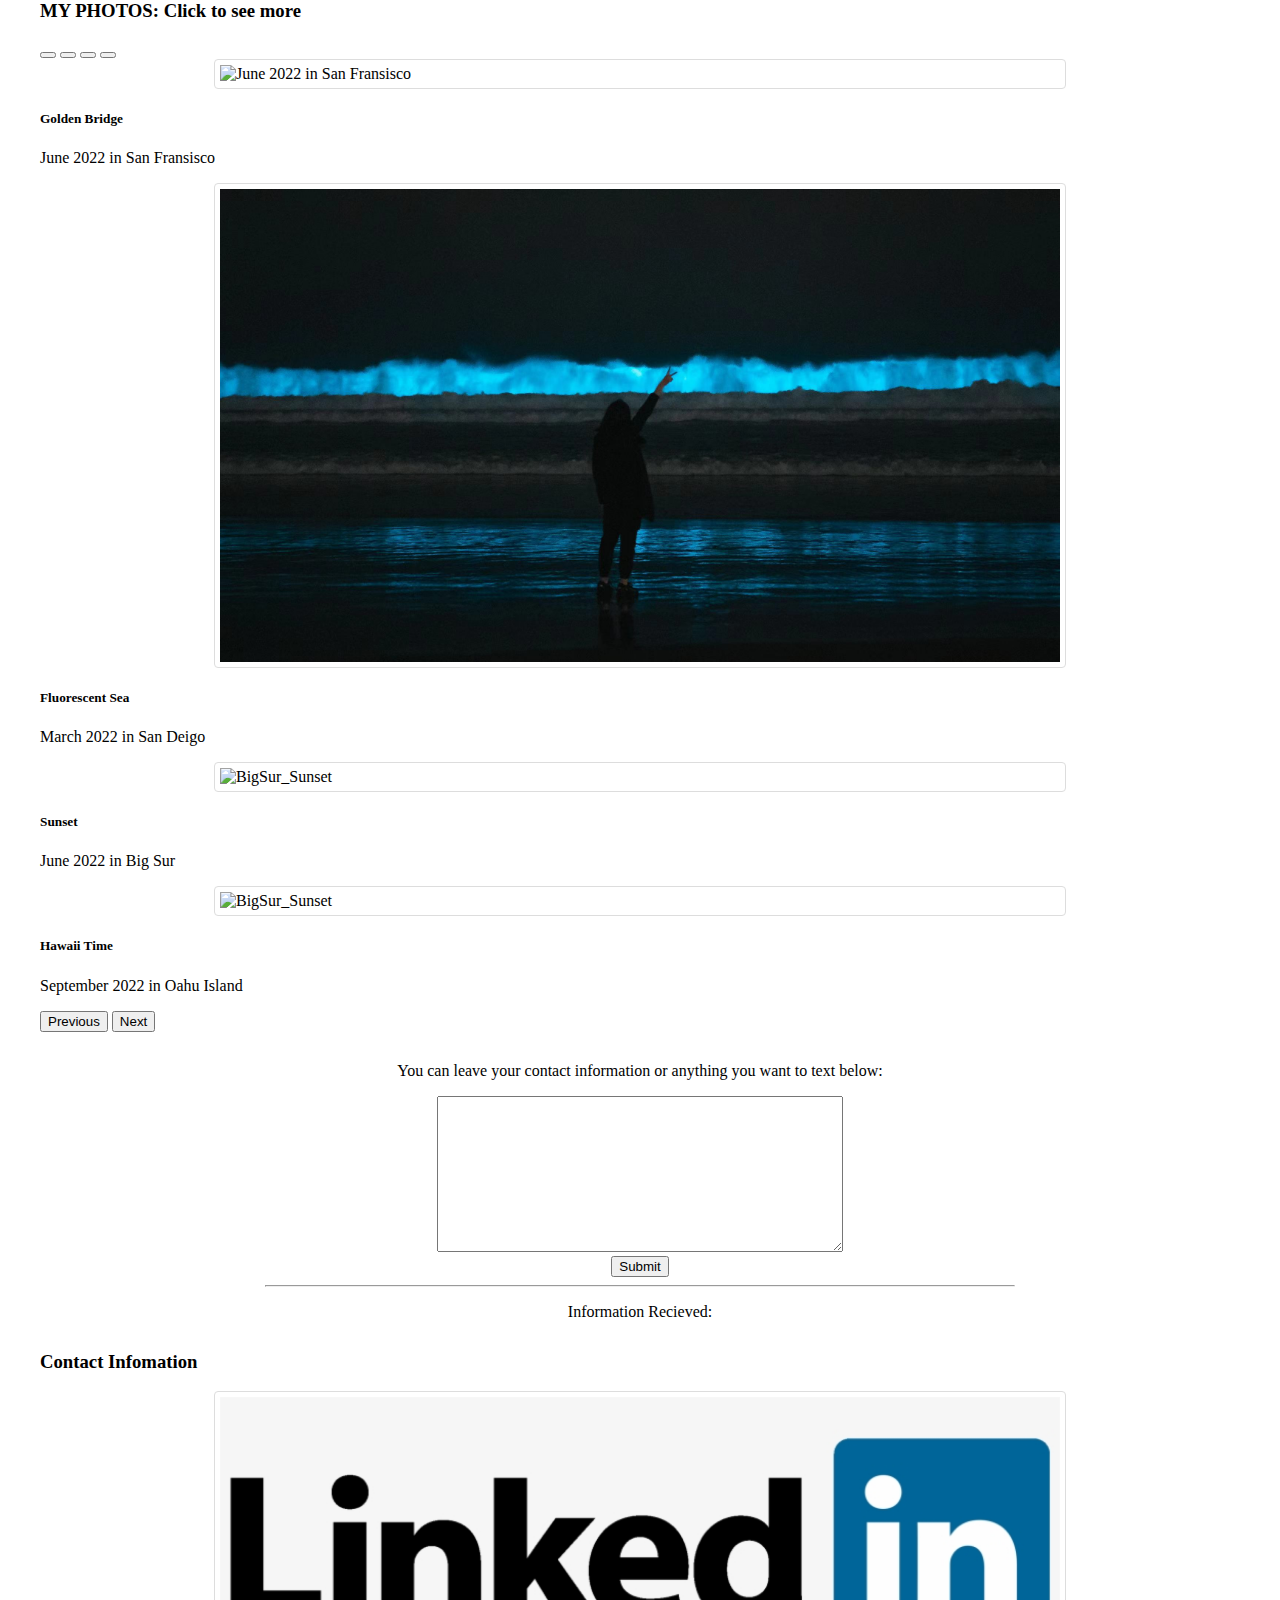
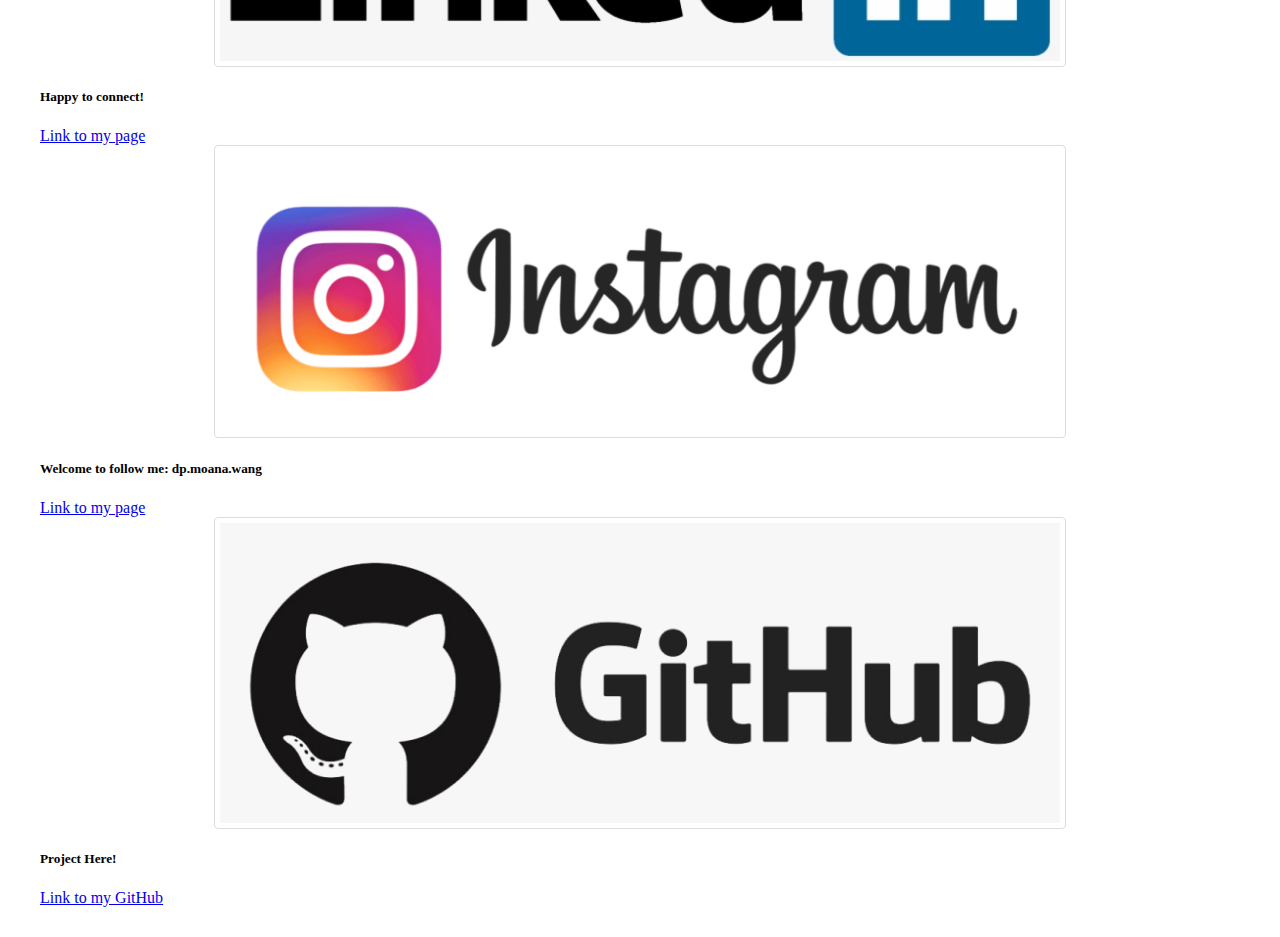
==== commit e25a4432: "Modify Nav Bar and add new ucsd pages" ====
--- a/portfolio.html
+++ b/portfolio.html
@@ -21,19 +21,19 @@
         <div class="collapse navbar-collapse" id="navbarNavDropdown">
           <ul class="navbar-nav">
             <li class="nav-item">
-              <a class="nav-link active" aria-current="page" href="/xiaoyuewang15.github.io/">Home</a>
+              <a class="nav-link active" aria-current="page" href="/xiaoyuewang15.github.io/">HOME 🏠</a>
               <!-- <a class="nav-link active" aria-current="page" href="file:///Users/deadpoolwxy/Desktop/xiaoyuewang15.github.io/index.html">Home</a> -->
             </li>
             <li class="nav-item">
-              <a class="nav-link" href="/xiaoyuewang15.github.io/portfolio.html">Portfolio</a>
+              <a class="nav-link" href="/xiaoyuewang15.github.io/portfolio.html">PORTFOLIO 📃</a>
               <!-- <a class="nav-link" href="file:///Users/deadpoolwxy/Desktop/xiaoyuewang15.github.io/portfolio.html">Portfolio</a> -->
             </li>
             <li class="nav-item">
-              <a class="nav-link" href="#">Courses</a>
+              <a class="nav-link" href="/xiaoyuewang15.github.io/ucsd.html"> UCSD 🔱</a>
             </li>
             <li class="nav-item dropdown">
               <a class="nav-link dropdown-toggle" href="#" role="button" data-bs-toggle="dropdown" aria-expanded="false">
-                VLOGS
+                VLOGS 🎬
               </a>
               <ul class="dropdown-menu">
                 <li><a class="dropdown-item" href="https://space.bilibili.com/1742317464">Bilibili</a></li>
@@ -209,6 +209,7 @@
           <button type="button" data-bs-target="#carouselExampleCaptions" data-bs-slide-to="0" class="active" aria-current="true" aria-label="Slide 1"></button>
           <button type="button" data-bs-target="#carouselExampleCaptions" data-bs-slide-to="1" aria-label="Slide 2"></button>
           <button type="button" data-bs-target="#carouselExampleCaptions" data-bs-slide-to="2" aria-label="Slide 3"></button>
+          <button type="button" data-bs-target="#carouselExampleCaptions" data-bs-slide-to="3" aria-label="Slide 4"></button>
         </div>
         <div class="carousel-inner">
           <div class="carousel-item active">
@@ -250,9 +251,9 @@
         </button>
       </div>
       <p></p>
-      <div class="center">
+      <!-- <div class="center">
         <p style="font-family:Rockwell; font-size: 30px;">MORE INTERACTION WITH ME!</p>
-      </div>
+      </div> -->
     <!-- </div>
         <div id="interaction">
             <p style="font-family:Comic Sans MS">Click this button to see the server's current date.</p>
@@ -302,7 +303,7 @@
           <img src="./images/github-logo.png" class="card-img-top" alt="github">
           <div class="card-body">
             <h5 class="card-title">Project Here!</h5>
-            <a href="https://github.com/DPWXY/software-product-sprint" class="btn btn-primary" role="button">Link to my GitHub project</a>
+            <a href="https://github.com/DPWXY" class="btn btn-primary" role="button">Link to my GitHub</a>
           </div>
         </div>
       </div>
--- a/style.css
+++ b/style.css
@@ -14,6 +14,12 @@
     background-repeat: no-repeat;
     background-attachment: fixed;
     background-size: cover;
+}
+
+@media screen and (min-width: 100px) and (max-width: 480px) {
+    .home {
+        background-image: url('./images/Mobile.JPG');
+    }
 }
 
 .welcome{
